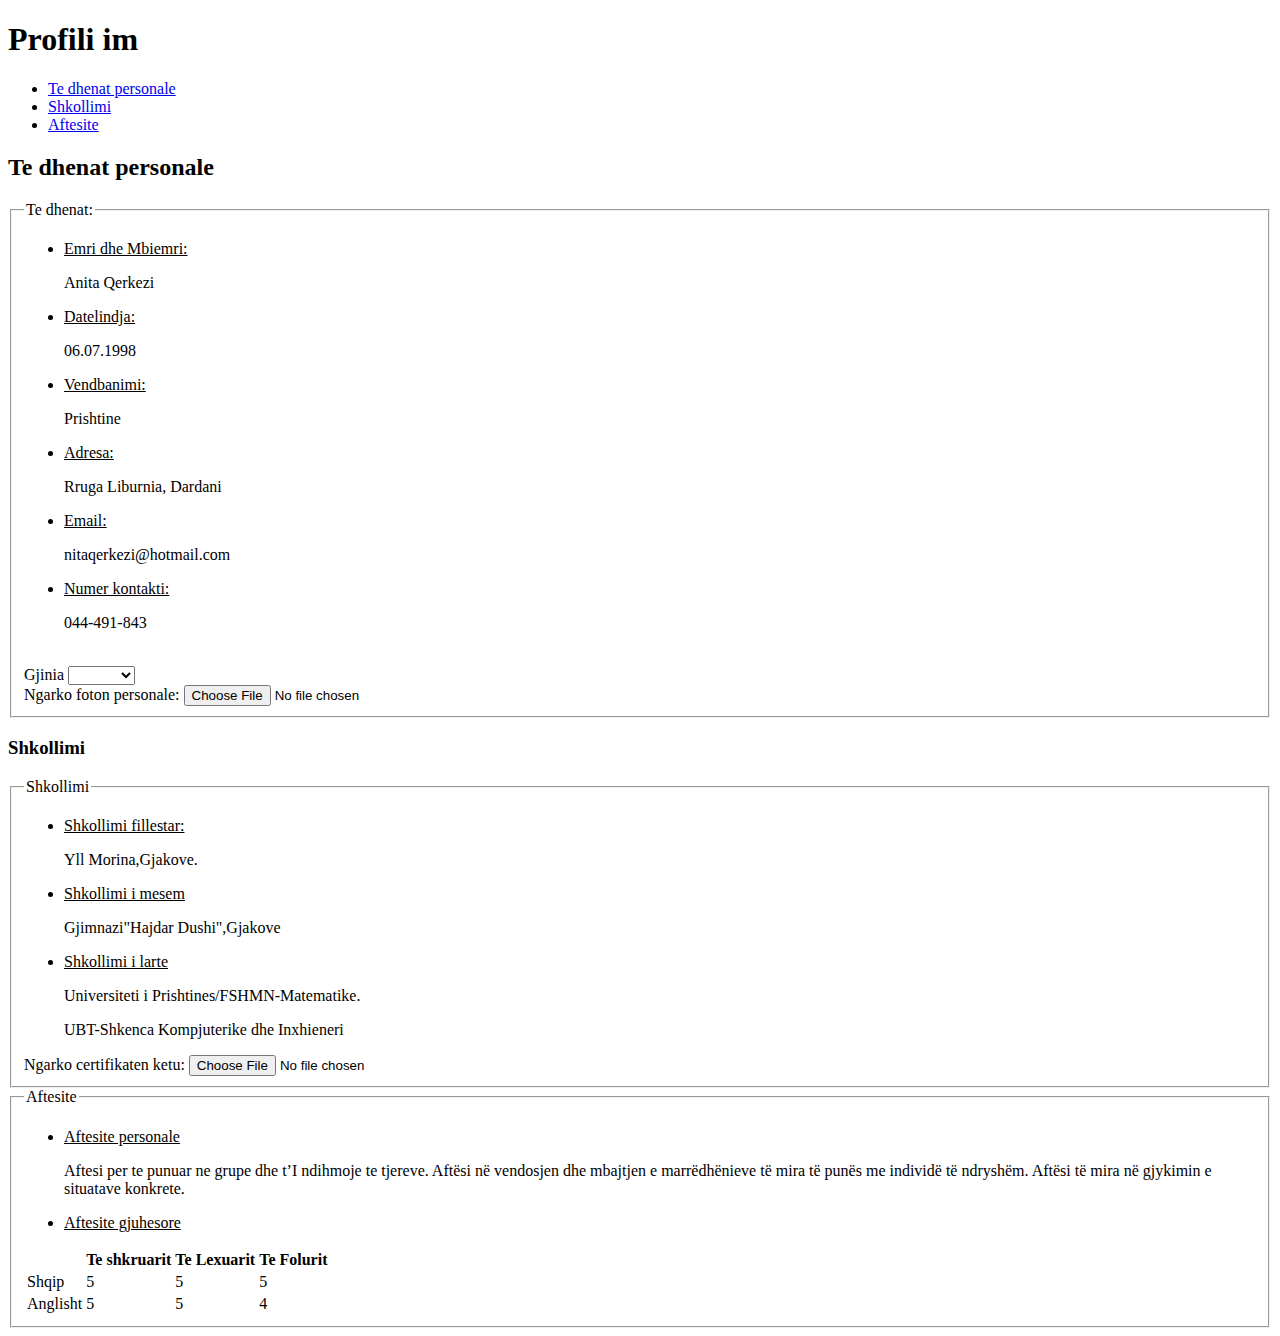
==== CV.html @ 91745e6a "initial commit" ====
<!DOCTYPE html>
<html>
<head> <title>Curriculum Vitae</title>
<body>
    <header id="main-header">

        <h1>Profili im</h1>
        <nav>

        <ul>
            <li> <a href="#tedhenat">Te dhenat personale</a></li>
            <li> <a href="#shkollimi">Shkollimi</a></li>
            <li> <a href="#aftesite">Aftesite</a></li>
        </ul>
     </nav>

    </header>
    <main class="main content">
        <section id ="tedhenat">
            <h2>Te dhenat personale</h2>
       
        <form>
            <fieldset>
                <legend>Te dhenat:</legend>
                <ul>
                    <li> <u>Emri dhe Mbiemri:</u><p>Anita Qerkezi</p></li>
                    <li> <u>Datelindja: </u> <p>06.07.1998</p></li>
                    <li> <u>Vendbanimi:   </u><p>Prishtine</p></li>
                    <li> <u>Adresa: </u>  <p>Rruga Liburnia, Dardani</p></li>
                    <li> <u>Email:</u>   <p>nitaqerkezi@hotmail.com</p></li>
                    <li> <u>Numer kontakti:</u>   <p>044-491-843</p></li>
                </ul>
                <br>
                <label for="gjinia">Gjinia</label>
               <select name="" id="gjinia">
                <option value="n"></option>
                <option value="f">Female</option>
                <option value="m">Male</option>
                </select>
                <br>
                <label for="foto">Ngarko foton personale:</label>
                    <input type="file"
                     id="foto" name="foto"
                      accept="image/png, image/jpeg">
            </fieldset>
        </form>
        </section>
        <section id="shkollimi">
            <h3>Shkollimi</h3>
            <form>
                <fieldset>
                    <legend>Shkollimi</legend>

                    <ul>
                        <li> <u>Shkollimi fillestar:</u><p>Yll Morina,Gjakove.</p></li>
                        <li> <u>Shkollimi i mesem</u> <p>Gjimnazi"Hajdar Dushi",Gjakove</p></li>
                        <li> <u>Shkollimi i larte</u><p>Universiteti i Prishtines/FSHMN-Matematike.</p>
                        <p>UBT-Shkenca Kompjuterike dhe Inxhieneri</p></li>
                    </ul>
                    <label for="certifikata">Ngarko certifikaten ketu:</label>
                    <input type="file"
                     id="certifikata" name="certifikata"
                      accept="image/png, image/jpeg">

                </fieldset>
            </form>

        </section>
<section id="aftesite">
    <form >
        <fieldset>
            <legend>Aftesite</legend>
            <ul>
                <li> <u>Aftesite personale</u><p>Aftesi per te punuar ne grupe dhe t’I ndihmoje te tjereve.
                    Aftësi në vendosjen dhe mbajtjen e marrëdhënieve të mira të punës me individë të ndryshëm.
                    Aftësi të mira në gjykimin e situatave konkrete.</p></li>
                <li> <u>Aftesite gjuhesore</u> </li>
            </ul>

            <table>
                <thead>
                <tr>
                    <th></th>
                    <th>Te shkruarit</th>
                    <th>Te Lexuarit</th>
                    <th>Te Folurit</th>

                </tr>
             </thead>
             <tbody>
                <tr>
                    <td>Shqip</td>
                    <td>5</td>
                    <td>5</td>
                    <td>5</td>
                </tr>
                <tr>
                    <td>Anglisht</td>
                    <td>5</td>
                    <td>5</td>
                    <td>4</td>
                </tr>
             </tbody>
             
            </table>

        </fieldset>
    </form>
</section>



    </main>

</body>
</head>
</html>
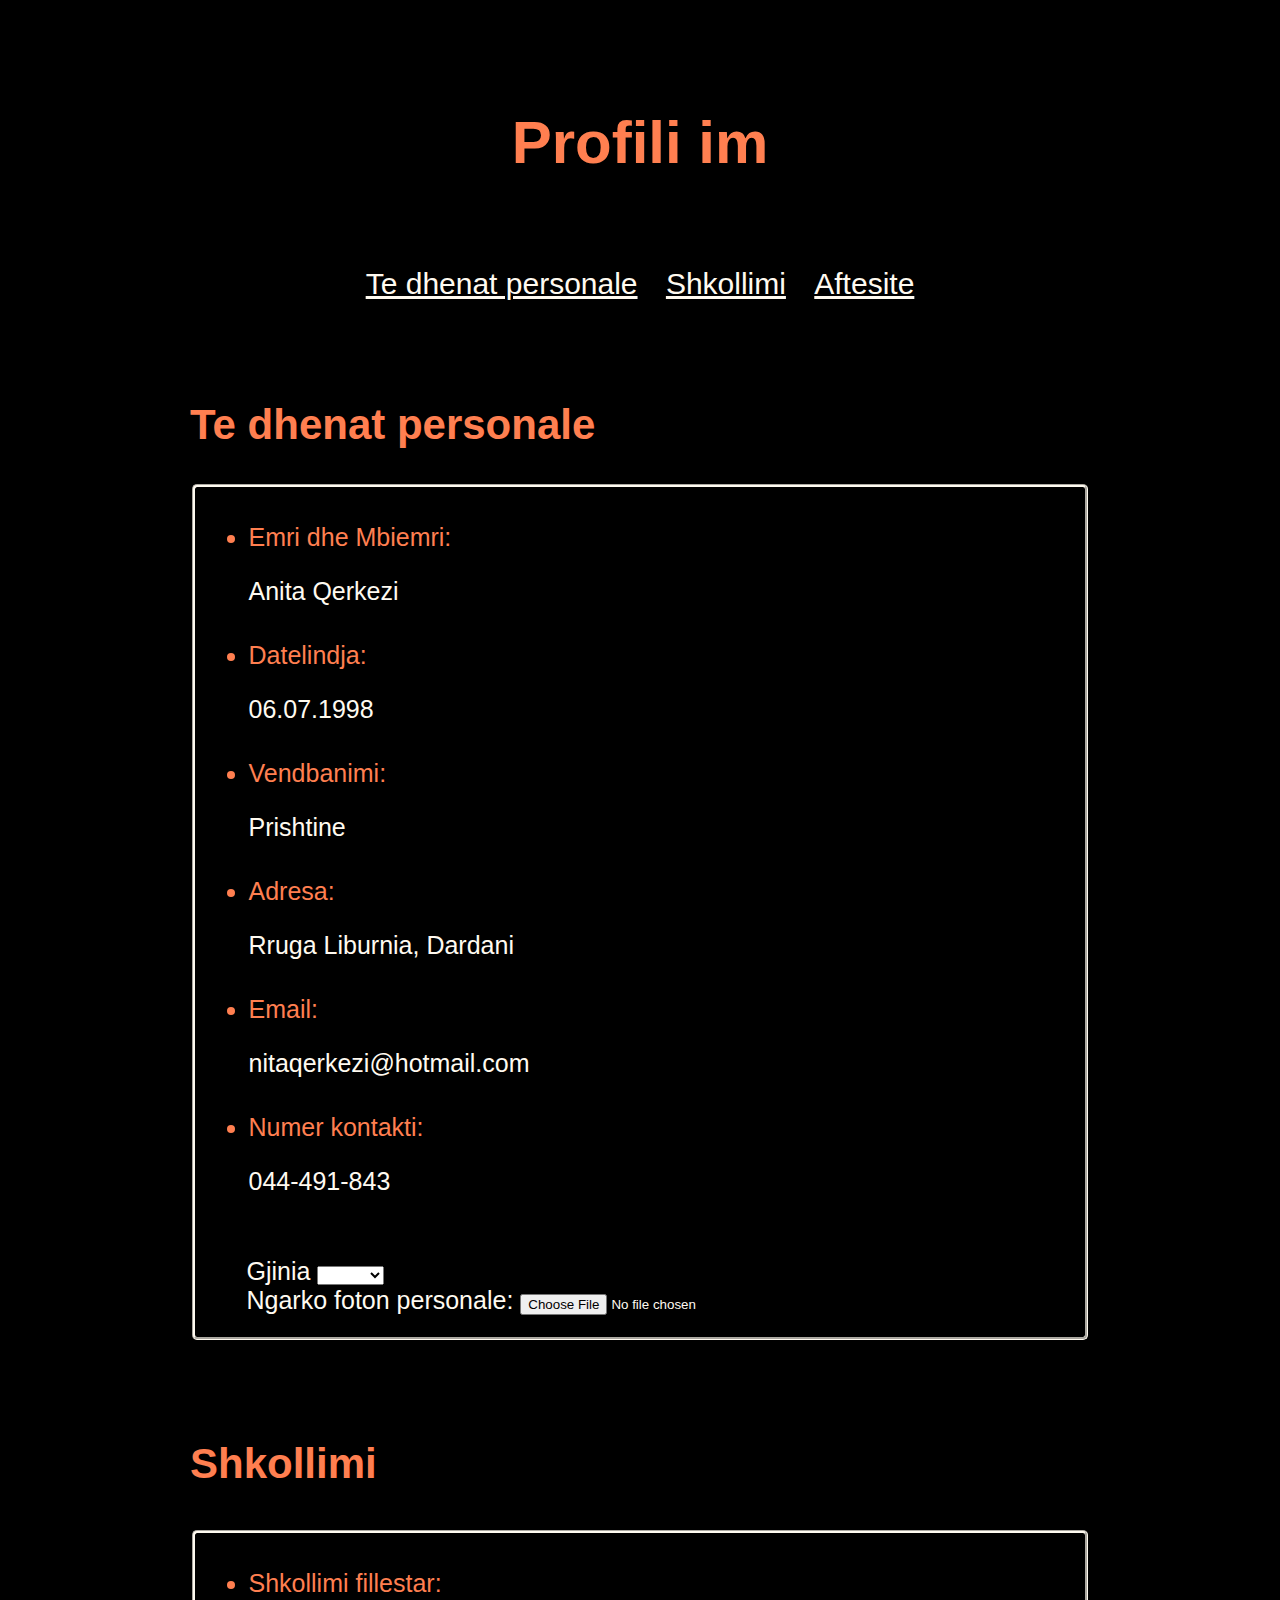
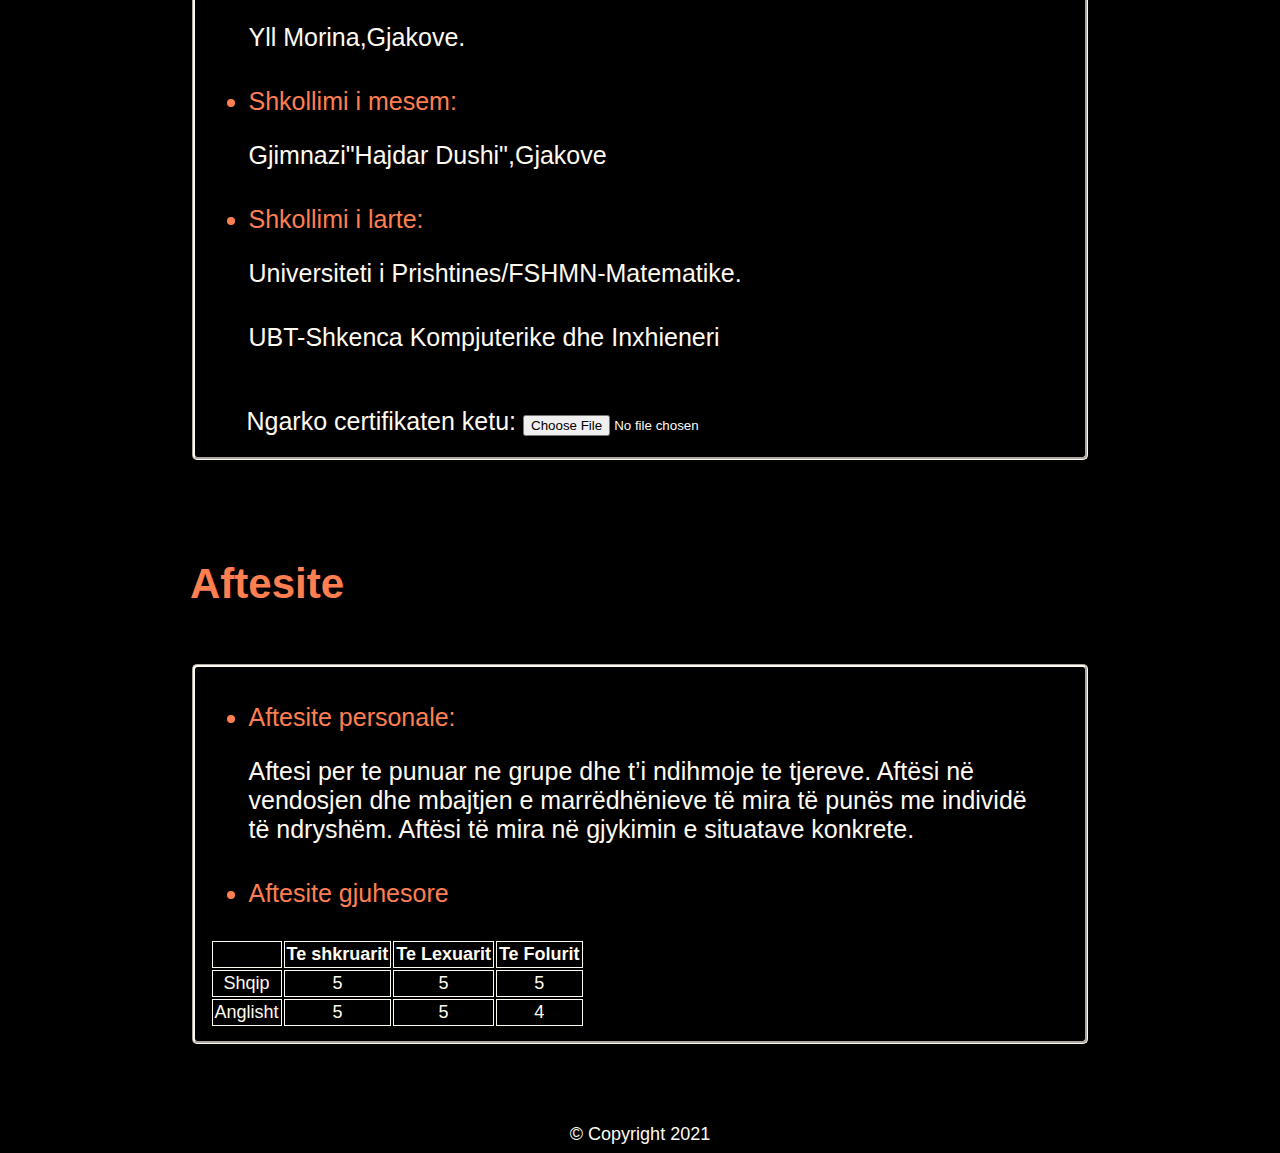
==== commit 02d4a0b0: "commit to branch Homework-css" ====
--- a/CV.html
+++ b/CV.html
@@ -1,83 +1,95 @@
 <!DOCTYPE html>
 <html>
-<head> <title>Curriculum Vitae</title>
+<head>
+    <meta charset="UTF-8">
+    <meta name="viewport" content="width=device-width, initial-scale=1.0">
+    <meta http-equiv="X-UA-Compatible" content="ie=edge">
+    <link rel="stylesheet" href="style.css"> 
+    <title>Curriculum Vitae</title>
+    </head>
 <body>
     <header id="main-header">
 
         <h1>Profili im</h1>
-        <nav>
+        <nav class="navbar">
 
-        <ul>
-            <li> <a href="#tedhenat">Te dhenat personale</a></li>
-            <li> <a href="#shkollimi">Shkollimi</a></li>
-            <li> <a href="#aftesite">Aftesite</a></li>
+        <ul class="profile-list">
+            <li> <a href="#tedhenat" class="navbar_links">Te dhenat personale</a></li>
+            <li> <a href="#shkollimi" class="navbar_links">Shkollimi</a></li>
+            <li> <a href="#aftesite" class="navbar_links">Aftesite</a></li>
         </ul>
      </nav>
 
     </header>
-    <main class="main content">
+    <main class="main-content">
         <section id ="tedhenat">
             <h2>Te dhenat personale</h2>
        
-        <form>
-            <fieldset>
-                <legend>Te dhenat:</legend>
-                <ul>
-                    <li> <u>Emri dhe Mbiemri:</u><p>Anita Qerkezi</p></li>
-                    <li> <u>Datelindja: </u> <p>06.07.1998</p></li>
-                    <li> <u>Vendbanimi:   </u><p>Prishtine</p></li>
-                    <li> <u>Adresa: </u>  <p>Rruga Liburnia, Dardani</p></li>
-                    <li> <u>Email:</u>   <p>nitaqerkezi@hotmail.com</p></li>
-                    <li> <u>Numer kontakti:</u>   <p>044-491-843</p></li>
+        <form class="form">
+            <fieldset class="fusha">
+                
+                <ul class="form-list">
+                    <li> Emri dhe Mbiemri:<p>Anita Qerkezi</p></li>
+                    <li> Datelindja: <p>06.07.1998</p></li>
+                    <li> Vendbanimi: <p>Prishtine</p></li>
+                    <li> Adresa:   <p>Rruga Liburnia, Dardani</p></li>
+                    <li> Email:   <p>nitaqerkezi@hotmail.com</p></li>
+                    <li> Numer kontakti:  <p>044-491-843</p></li>
                 </ul>
                 <br>
+                <div class="label1">
                 <label for="gjinia">Gjinia</label>
                <select name="" id="gjinia">
                 <option value="n"></option>
                 <option value="f">Female</option>
                 <option value="m">Male</option>
                 </select>
+          
                 <br>
                 <label for="foto">Ngarko foton personale:</label>
                     <input type="file"
                      id="foto" name="foto"
                       accept="image/png, image/jpeg">
+                    </div>
             </fieldset>
         </form>
         </section>
         <section id="shkollimi">
             <h3>Shkollimi</h3>
-            <form>
-                <fieldset>
-                    <legend>Shkollimi</legend>
+            <form class="form2">
+                <fieldset class="fusha2">
+                   
 
-                    <ul>
-                        <li> <u>Shkollimi fillestar:</u><p>Yll Morina,Gjakove.</p></li>
-                        <li> <u>Shkollimi i mesem</u> <p>Gjimnazi"Hajdar Dushi",Gjakove</p></li>
-                        <li> <u>Shkollimi i larte</u><p>Universiteti i Prishtines/FSHMN-Matematike.</p>
+                    <ul class="form-list2">
+                        <li> Shkollimi fillestar:<p>Yll Morina,Gjakove.</p></li>
+                        <li> Shkollimi i mesem: <p>Gjimnazi"Hajdar Dushi",Gjakove</p></li>
+                        <li> Shkollimi i larte:<p>Universiteti i Prishtines/FSHMN-Matematike.</p>
                         <p>UBT-Shkenca Kompjuterike dhe Inxhieneri</p></li>
                     </ul>
+                    <div class="label2">
                     <label for="certifikata">Ngarko certifikaten ketu:</label>
                     <input type="file"
                      id="certifikata" name="certifikata"
                       accept="image/png, image/jpeg">
+                    </div>
 
                 </fieldset>
             </form>
 
         </section>
 <section id="aftesite">
-    <form >
-        <fieldset>
-            <legend>Aftesite</legend>
-            <ul>
-                <li> <u>Aftesite personale</u><p>Aftesi per te punuar ne grupe dhe t’I ndihmoje te tjereve.
+    <h4>Aftesite</h4>
+    <form class="form3">
+        <fieldset class="fusha3">
+            
+            <ul class="form-list3">
+                <li> Aftesite personale:<p>Aftesi per te punuar ne grupe dhe t’i ndihmoje te tjereve.
                     Aftësi në vendosjen dhe mbajtjen e marrëdhënieve të mira të punës me individë të ndryshëm.
                     Aftësi të mira në gjykimin e situatave konkrete.</p></li>
-                <li> <u>Aftesite gjuhesore</u> </li>
+                <li> Aftesite gjuhesore </li>
             </ul>
 
-            <table>
+            <table class="tabela">
                 <thead>
                 <tr>
                     <th></th>
@@ -107,11 +119,12 @@
         </fieldset>
     </form>
 </section>
-
-
-
     </main>
 
+    <footer>
+        <div>&copy; Copyright 2021</div>
+    </footer>
+
 </body>
-</head>
+
 </html>--- a/style.css
+++ b/style.css
@@ -0,0 +1,206 @@
+body {
+    font-family: sans-serif ;
+    background-color:black;
+    font-size: 18px;
+    padding-top:60px;
+}
+h1{
+    color:Coral;
+    text-align:center;
+    font-weight: bold;
+    font-size: 60px;
+    margin-bottom:90px;
+
+}
+.profile-list{
+    margin-bottom: 40px;
+    list-style: none;
+    padding-left:0;
+    text-align: center;
+    font-size:30px;
+   
+}
+.navbar_links:hover{
+    color:lightblue;
+}
+
+    
+
+
+.profile-list li {
+    display:inline-block;
+    margin: 0 10px;
+    color:floralwhite;
+
+}
+.profile-list li a{
+    color:floralwhite;
+    text-align: center;
+}
+    
+.main-content{
+    width:900px;
+    margin-left:auto;
+    margin-right:auto;  
+    text-align:left;
+}
+ h2{
+    text-align: left;
+    margin-top:100px;
+    color:coral;
+    font-size:42px;
+}
+.form{
+    margin-bottom:60px;
+    text-align: left;
+}
+.fusha{
+    border-radius: 5px;
+    border-color: floralwhite;
+    border-width: 3px;
+}
+.fusha legend{
+    color:coral;
+}
+.form-list{
+    list-style:disc;
+    font-size:30px;
+}
+.form-list li{
+   color:coral;
+   text-decoration: none; 
+   font-family: verdana,sans-serif;
+   font-size:25px;
+}
+.form-list li p{
+    text-decoration: none;
+    color:floralwhite;
+    font-family: Verdana, sans-serif;
+    margin-right: 20px;
+	padding-bottom: 10px;
+}
+.label1{
+    color:floralwhite;
+    font-size:25px;
+    font-family:verdana,sans-serif;
+    margin-right: 20px;
+    padding-bottom: 10px;
+    margin-left: 38px;
+}
+h3{
+    text-align: left;
+    margin-top:100px;
+    color:coral;
+    font-size:42px;
+}
+.form2{
+    margin-bottom:60px;
+    text-align: left;
+}
+.fusha2{
+    border-radius: 5px;
+    border-color: floralwhite;
+    border-width: 3px;
+}
+.legend2{
+    color:lightcoral;
+}
+.form-list2{
+    list-style:disc;
+    font-size:30px;
+}
+.form-list2 li{
+   color:coral;
+   text-decoration: none; 
+   font-family: verdana,sans-serif;
+   font-size:25px;
+}
+.form-list2 li p{
+    text-decoration: none;
+    color:floralwhite;
+    font-family: Verdana, sans-serif;
+    margin-right: 20px;
+	padding-bottom: 10px;
+}
+.label2{
+    color:floralwhite;
+    font-size:25px;
+    font-family:verdana,sans-serif;
+    margin-right: 20px;
+    padding-bottom: 10px;
+    margin-left: 38px;
+    margin-top:45px;
+}
+h4{
+    text-align: left;
+    margin-top:100px;
+    color:coral;
+    font-size:42px;
+    text-decoration: none;
+}
+.form3{
+    margin-bottom:60px;
+    text-align: left;
+}
+.fusha3{
+    border-radius: 5px;
+    border-color: floralwhite;
+    border-width: 3px;
+}
+.legend3{
+    color:coral;
+}
+.form-list3{
+    list-style:disc;
+    font-size:30px;
+}
+.form-list3 li{
+   color:coral;
+   text-decoration: none; 
+   font-family: verdana,sans-serif;
+   font-size:25px;
+}
+.form-list3 li p{
+    text-decoration: none;
+    color:floralwhite;
+    font-family: Verdana, sans-serif;
+    margin-right: 20px;
+	padding-bottom: 10px;
+}
+table
+{
+    border: 1px solid black;
+    color:floralwhite;
+    }
+td
+{
+    padding: 2px;
+    border: 1px solid floralwhite;
+  text-align: center;
+    }
+th{
+    padding: 2px;
+    border: 1px solid floralwhite;
+    text-align: center;
+}
+footer {
+    
+    background-color: black;
+    color:floralwhite;
+    text-align: center;
+    margin-top:80px;
+    }
+    
+  
+    
+
+
+
+
+
+
+
+
+
+
+
